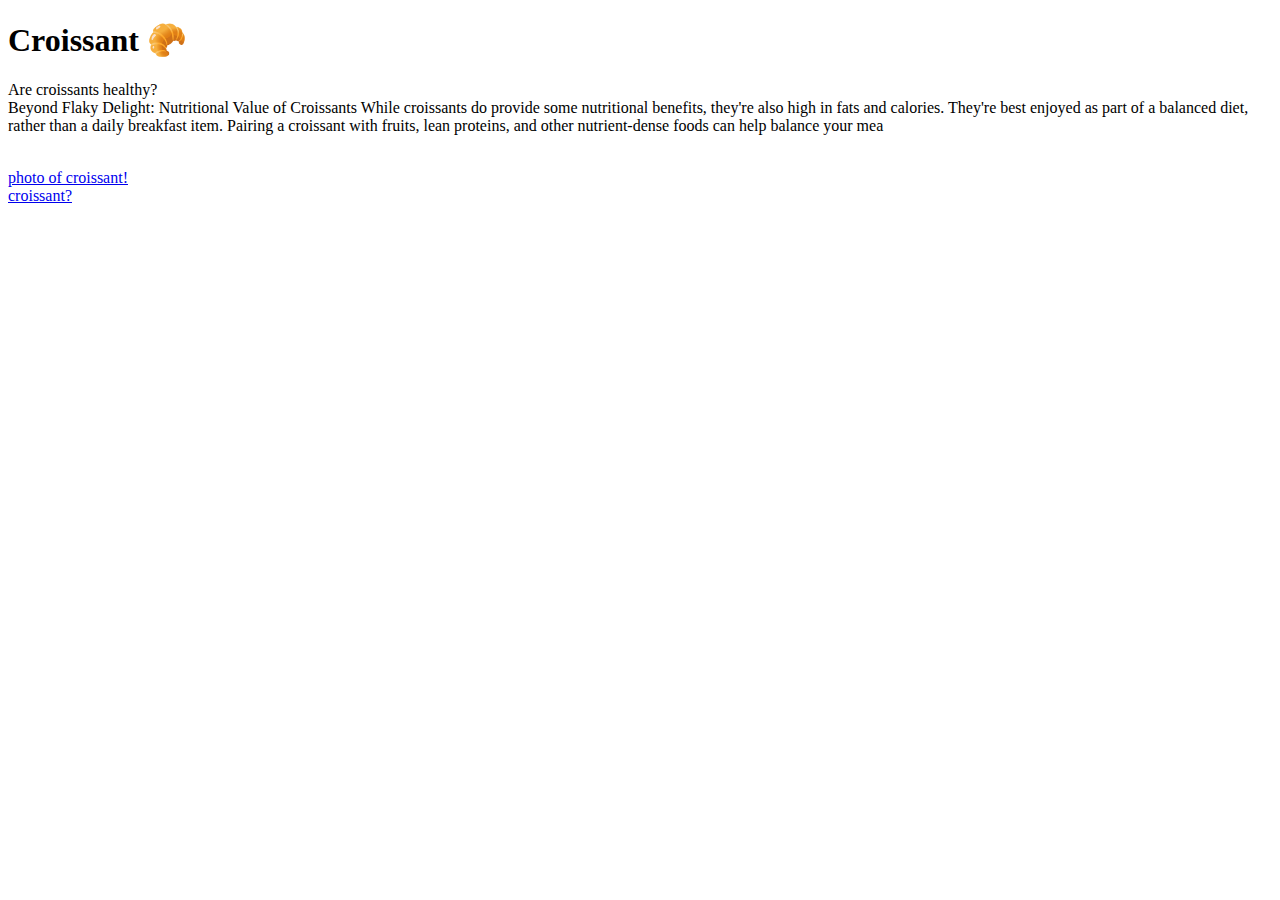
==== contact.html @ c8158851 "Add files via upload" ====
<!DOCTYPE html>
<html lang="en">
<head>
    <meta charset="UTF-8">
    <meta name="viewport" content="width=device-width, initial-scale=1.0">
    <title>contact</title>
</head>
<body>
    <h1> Croissant 🥐
    </h1>
    <p>
        Are croissants healthy?<br />
Beyond Flaky Delight: Nutritional Value of Croissants
While croissants do provide some nutritional benefits, they're also high in fats and calories. They're best enjoyed as part of a balanced diet, rather than a daily breakfast item. Pairing a croissant with fruits, lean proteins, and other nutrient-dense foods can help balance your mea
    </p>
    <br />
    <a href="photo.html">photo of croissant!</a> 
    <br/>
    <a href="index.html">croissant?</a>
</body>
</html>
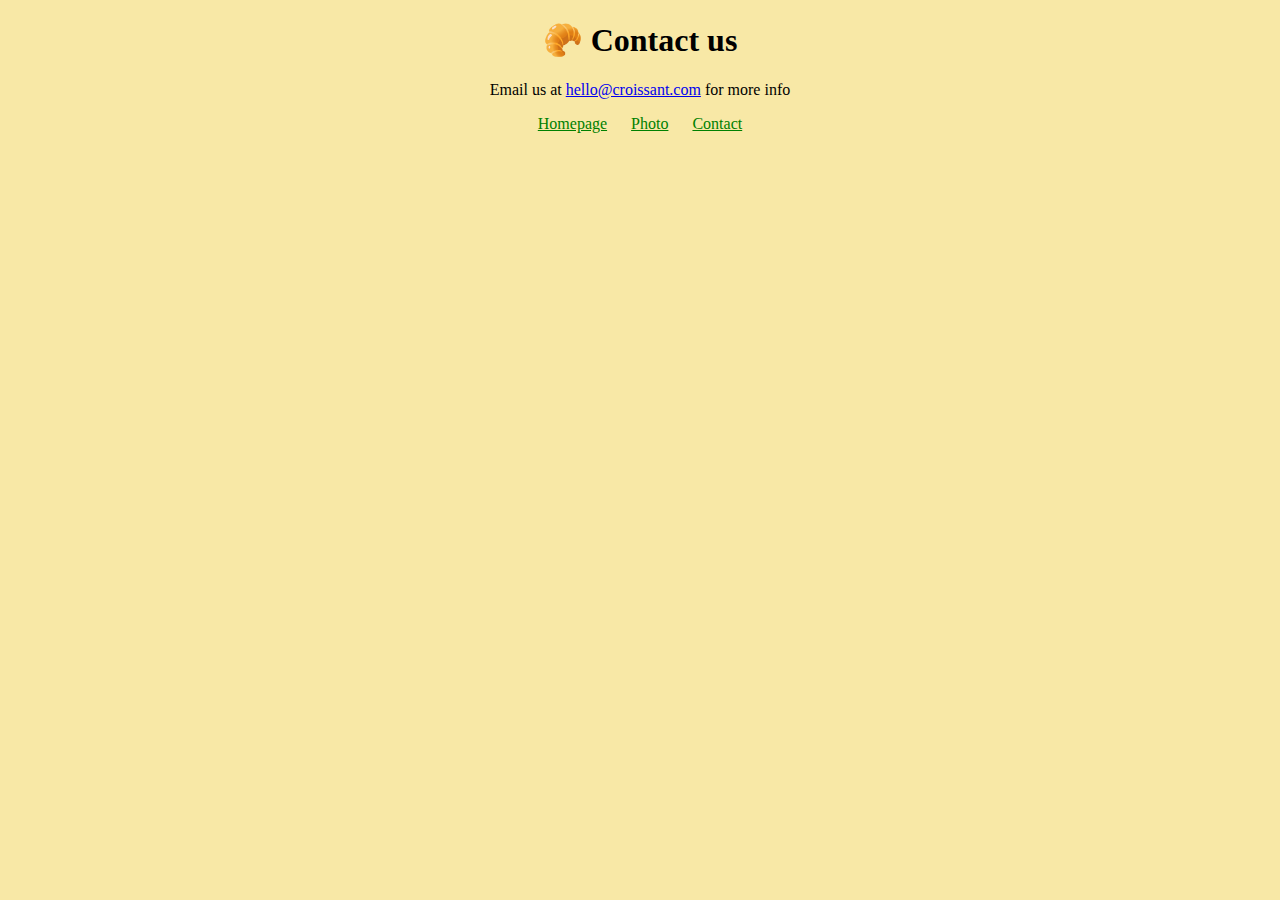
==== commit fd93afef: "Update contact.html" ====
--- a/contact.html
+++ b/contact.html
@@ -1,21 +1,22 @@
 <!DOCTYPE html>
 <html lang="en">
-<head>
-    <meta charset="UTF-8">
-    <meta name="viewport" content="width=device-width, initial-scale=1.0">
-    <title>contact</title>
-</head>
-<body>
-    <h1> Croissant 🥐
-    </h1>
+  <head>
+    <meta charset="UTF-8" />
+    <meta http-equiv="X-UA-Compatible" content="IE=edge" />
+    <meta name="viewport" content="width=device-width, initial-scale=1.0" />
+    <link rel="stylesheet" href="CSS.css" />
+    <title>Mahsas project croissant Contact us</title>
+  </head>
+  <body>
+    <h1>🥐 Contact us</h1>
     <p>
-        Are croissants healthy?<br />
-Beyond Flaky Delight: Nutritional Value of Croissants
-While croissants do provide some nutritional benefits, they're also high in fats and calories. They're best enjoyed as part of a balanced diet, rather than a daily breakfast item. Pairing a croissant with fruits, lean proteins, and other nutrient-dense foods can help balance your mea
+      Email us at
+      <a href="mailto:hello@croissant.com">hello@croissant.com</a> for more info
     </p>
-    <br />
-    <a href="photo.html">photo of croissant!</a> 
-    <br/>
-    <a href="index.html">croissant?</a>
-</body>
-</html>+    <footer>
+      <a href="/"> Homepage</a>
+      <a href="/photo.html"> Photo</a>
+      <a href="/contact.html"> Contact</a>
+    </footer>
+  </body>
+</html>
--- a/CSS.css
+++ b/CSS.css
@@ -0,0 +1,24 @@
+body {
+  background: #f8e8a6;
+}
+
+h1,
+p {
+  text-align: center;
+}
+
+.croissant-photo {
+  max-width: 100%;
+  border-radius: 10px;
+  display: block;
+  margin: 30px auto;
+}
+
+footer {
+  text-align: center;
+}
+
+footer a {
+  margin: 0 10px;
+  color: green;
+}
